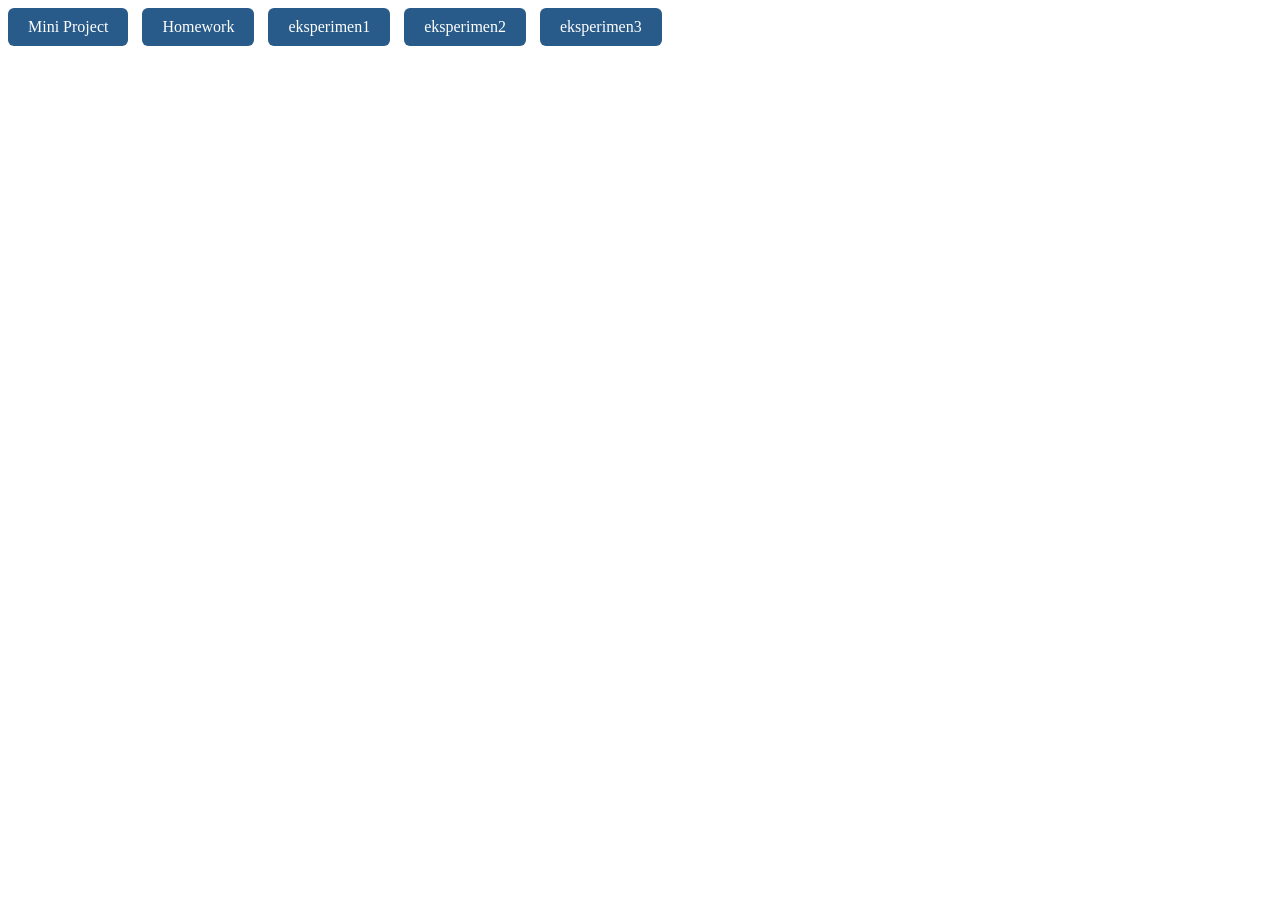
==== index.html @ b150cfb5 "connector web" ====
<!DOCTYPE html>
<html lang="en">
<head>
    <meta charset="UTF-8">
    <meta name="viewport" content="width=device-width, initial-scale=1.0">
    <title>Document</title>

    <style>
        a {
            display: inline-block;
            padding: 10px 20px;
            margin-right: 10px;
            background-color: #285b89;
            color: white;
            text-decoration: none;
            border-radius: 6px;
        }

        a:hover {
            background-color: #173b63;
        }
    </style>
</head>

<body>
    <a href="./MiniProject/index.html">Mini Project</a>
    <a href="./task123/index.html">Homework</a>
    <a href="./eksperimen/eksperimen-1/index.html">eksperimen1</a>
    <a href="./eksperimen/eksperimen-2-dom-event/index.html">eksperimen2</a>
    <a href="./eksperimen/eksperimen-3/">eksperimen3</a>
</body>
</html>
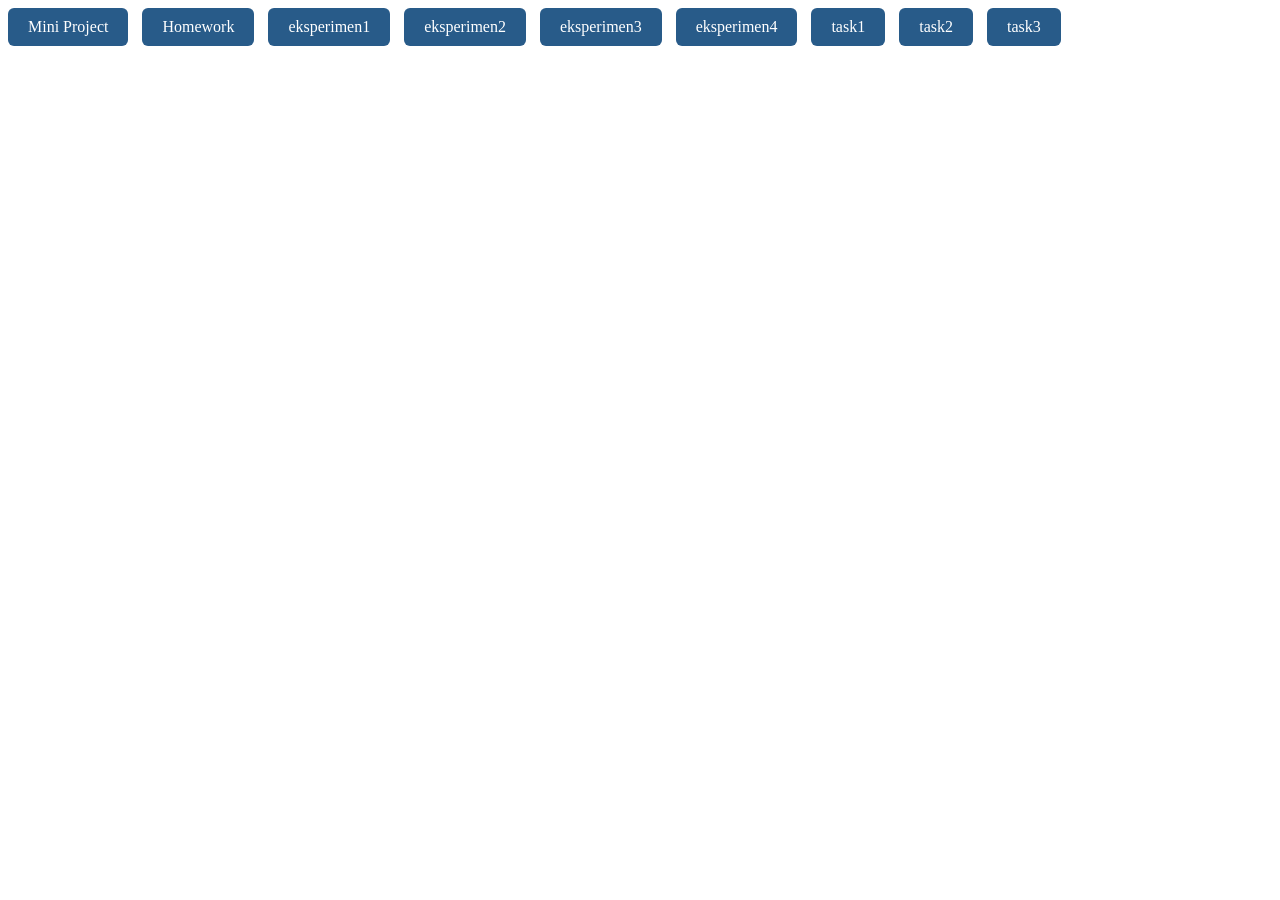
==== commit 6e454f5a: "task 1 2" ====
--- a/index.html
+++ b/index.html
@@ -27,6 +27,10 @@
     <a href="./task123/index.html">Homework</a>
     <a href="./eksperimen/eksperimen-1/index.html">eksperimen1</a>
     <a href="./eksperimen/eksperimen-2-dom-event/index.html">eksperimen2</a>
-    <a href="./eksperimen/eksperimen-3/">eksperimen3</a>
+    <a href="./eksperimen/eksperimen-3/index.html">eksperimen3</a>
+    <a href="./eksperimen/eksperimen-4/index.html">eksperimen4</a>
+    <a href="./task/task1/index.html">task1</a>
+    <a href="./task/task2/index.html">task2</a>
+    <a href="./task/task3/index.html">task3</a>
 </body>
 </html>
